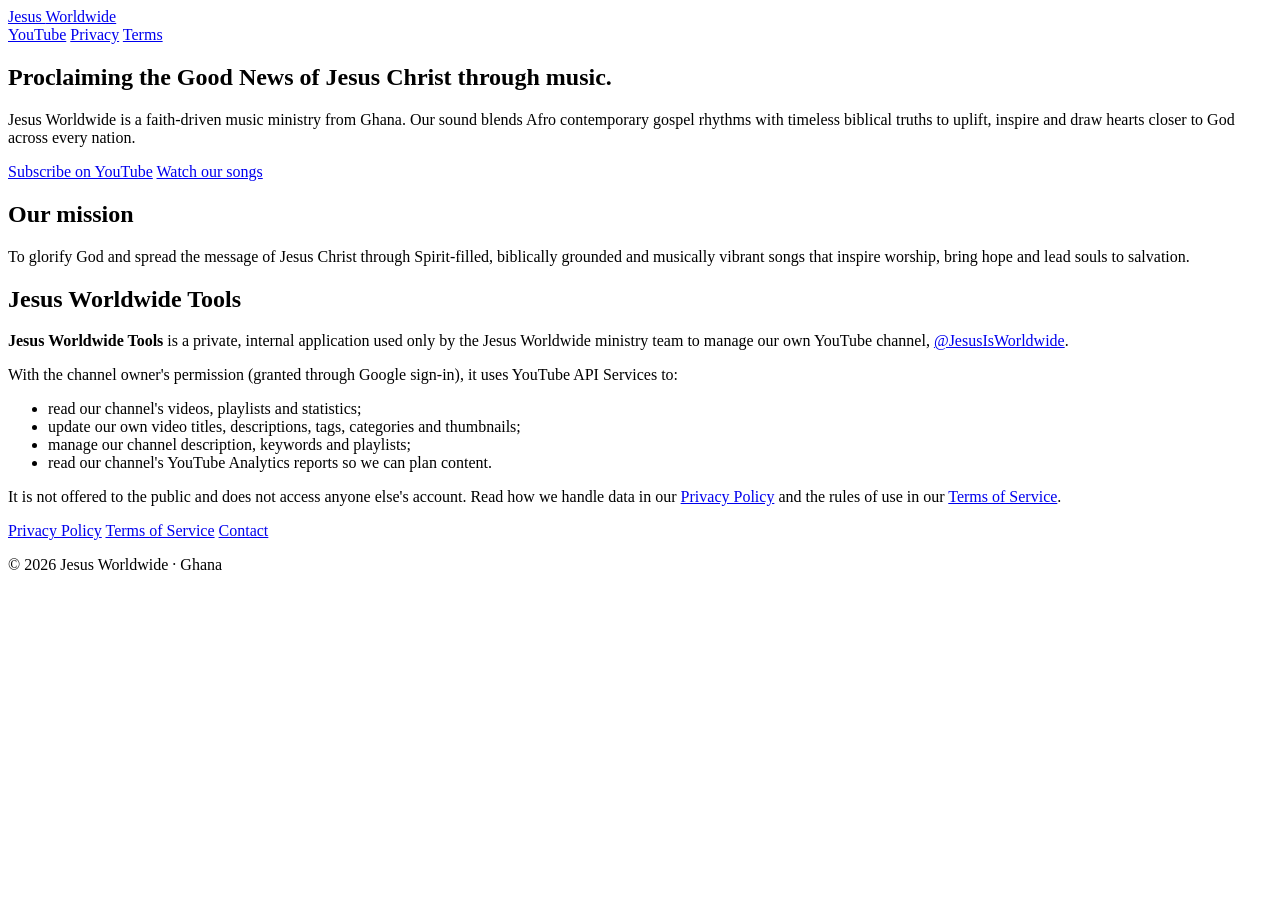
==== website/index.html @ 95242865 "Add YouTube tools, policy website and channel metadata plan - youtube-mcp: MCP server for the YouTub" ====
<!doctype html>
<html lang="en">
<head>
<meta charset="utf-8">
<meta name="viewport" content="width=device-width, initial-scale=1">
<title>Jesus Worldwide</title>
<meta name="description" content="Jesus Worldwide is a faith-driven Afro gospel music ministry from Ghana, proclaiming the Good News of Jesus Christ through music.">
<link rel="stylesheet" href="/styles.css">
</head>
<body>
<div class="bar"></div>
<header>
  <a class="brand" href="/">Jesus <span>Worldwide</span></a>
  <nav>
    <a href="https://www.youtube.com/@JesusIsWorldwide">YouTube</a>
    <a href="/public/privacypolicy">Privacy</a>
    <a href="/public/terms">Terms</a>
  </nav>
</header>

<main>
  <section class="hero">
    <h1>Proclaiming the Good News of Jesus Christ through music.</h1>
    <p>Jesus Worldwide is a faith-driven music ministry from Ghana. Our sound blends Afro contemporary gospel rhythms with timeless biblical truths to uplift, inspire and draw hearts closer to God across every nation.</p>
    <a class="btn" href="https://www.youtube.com/@JesusIsWorldwide?sub_confirmation=1">Subscribe on YouTube</a>
    <a class="btn ghost" href="https://www.youtube.com/@JesusIsWorldwide/videos">Watch our songs</a>
  </section>

  <section class="card">
    <h2>Our mission</h2>
    <p>To glorify God and spread the message of Jesus Christ through Spirit-filled, biblically grounded and musically vibrant songs that inspire worship, bring hope and lead souls to salvation.</p>
  </section>

  <section class="card" id="app">
    <h2>Jesus Worldwide Tools</h2>
    <p><strong>Jesus Worldwide Tools</strong> is a private, internal application used only by the Jesus Worldwide ministry team to manage our own YouTube channel, <a href="https://www.youtube.com/@JesusIsWorldwide">@JesusIsWorldwide</a>.</p>
    <p>With the channel owner's permission (granted through Google sign-in), it uses YouTube API Services to:</p>
    <ul>
      <li>read our channel's videos, playlists and statistics;</li>
      <li>update our own video titles, descriptions, tags, categories and thumbnails;</li>
      <li>manage our channel description, keywords and playlists;</li>
      <li>read our channel's YouTube Analytics reports so we can plan content.</li>
    </ul>
    <p>It is not offered to the public and does not access anyone else's account. Read how we handle data in our <a href="/public/privacypolicy">Privacy Policy</a> and the rules of use in our <a href="/public/terms">Terms of Service</a>.</p>
  </section>
</main>

<footer>
  <a href="/public/privacypolicy">Privacy Policy</a>
  <a href="/public/terms">Terms of Service</a>
  <a href="mailto:__CONTACT_EMAIL__">Contact</a>
  <p>© 2026 Jesus Worldwide · Ghana</p>
</footer>
</body>
</html>
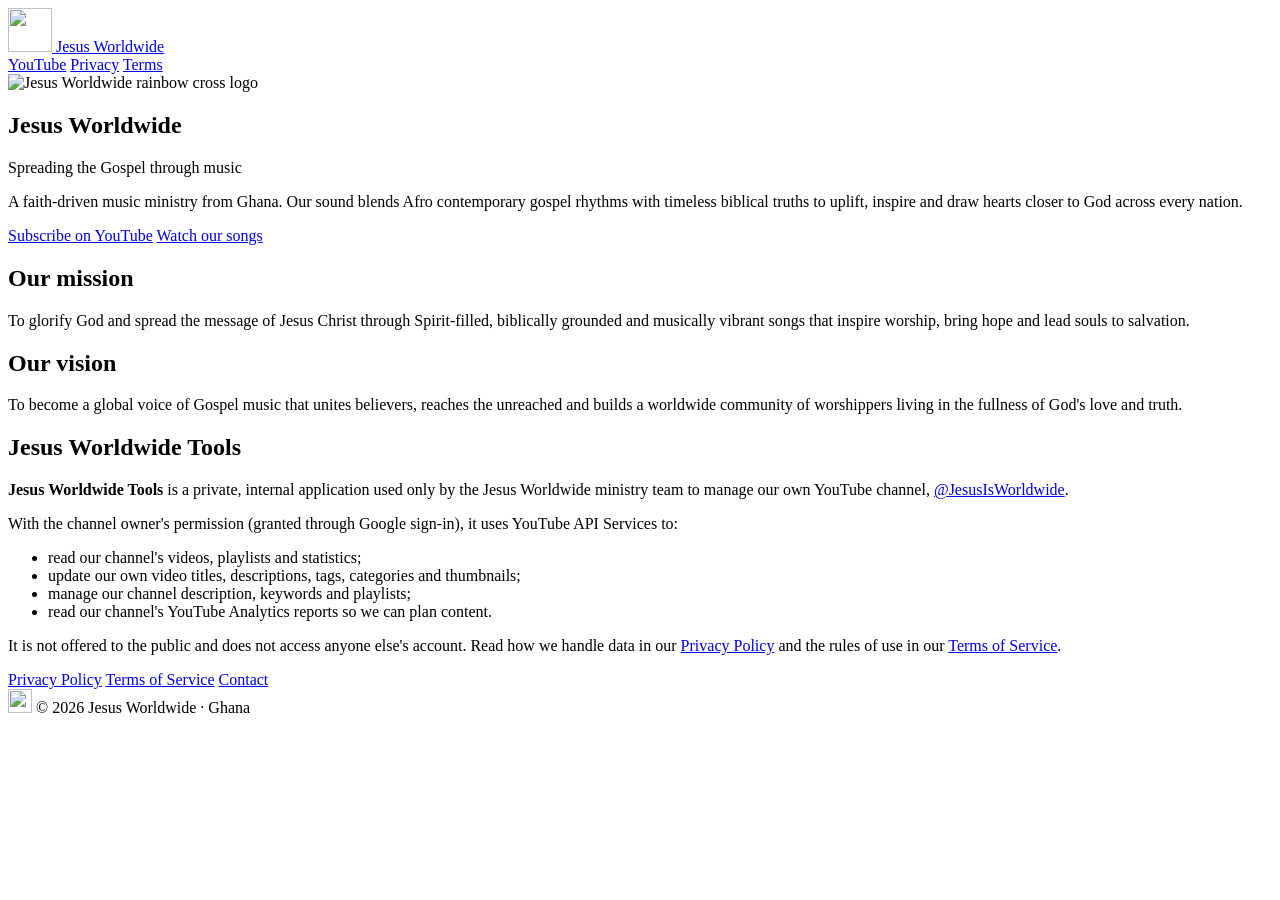
==== commit be0c766f: "Refine logo, restyle site with brand colours, add Google verification - brand/: redrawn rainbow-cros" ====
--- a/website/index.html
+++ b/website/index.html
@@ -5,12 +5,27 @@
 <meta name="viewport" content="width=device-width, initial-scale=1">
 <title>Jesus Worldwide</title>
 <meta name="description" content="Jesus Worldwide is a faith-driven Afro gospel music ministry from Ghana, proclaiming the Good News of Jesus Christ through music.">
+<meta property="og:title" content="Jesus Worldwide">
+<meta property="og:description" content="Spreading the Gospel through music: Afro gospel from Ghana to the world.">
+<meta property="og:image" content="https://jesusisworldwide.vercel.app/assets/og-image.png">
+<meta property="og:url" content="https://jesusisworldwide.vercel.app/">
+<meta name="twitter:card" content="summary_large_image">
+<meta name="theme-color" content="#F7871F">
+<link rel="icon" href="/assets/logo.svg" type="image/svg+xml">
+<link rel="icon" href="/assets/favicon-32.png" sizes="32x32" type="image/png">
+<link rel="apple-touch-icon" href="/assets/apple-touch-icon.png">
+<link rel="preconnect" href="https://fonts.googleapis.com">
+<link rel="preconnect" href="https://fonts.gstatic.com" crossorigin>
+<link href="https://fonts.googleapis.com/css2?family=Dancing+Script:wght@700&family=Inter:wght@400;500;600;700&display=swap" rel="stylesheet">
 <link rel="stylesheet" href="/styles.css">
 </head>
 <body>
 <div class="bar"></div>
 <header>
-  <a class="brand" href="/">Jesus <span>Worldwide</span></a>
+  <a class="brand" href="/" aria-label="Jesus Worldwide home">
+    <img src="/assets/logo.svg" alt="" width="44" height="44">
+    <span>Jesus Worldwide</span>
+  </a>
   <nav>
     <a href="https://www.youtube.com/@JesusIsWorldwide">YouTube</a>
     <a href="/public/privacypolicy">Privacy</a>
@@ -20,18 +35,27 @@
 
 <main>
   <section class="hero">
-    <h1>Proclaiming the Good News of Jesus Christ through music.</h1>
-    <p>Jesus Worldwide is a faith-driven music ministry from Ghana. Our sound blends Afro contemporary gospel rhythms with timeless biblical truths to uplift, inspire and draw hearts closer to God across every nation.</p>
+    <div class="swirls" aria-hidden="true"><i class="swirl a"></i><i class="swirl b"></i><i class="swirl c"></i></div>
+    <img class="mark" src="/assets/logo.svg" alt="Jesus Worldwide rainbow cross logo" width="150" height="150">
+    <h1>Jesus Worldwide</h1>
+    <p class="tagline">Spreading the Gospel through music</p>
+    <p class="lead">A faith-driven music ministry from Ghana. Our sound blends Afro contemporary gospel rhythms with timeless biblical truths to uplift, inspire and draw hearts closer to God across every nation.</p>
     <a class="btn" href="https://www.youtube.com/@JesusIsWorldwide?sub_confirmation=1">Subscribe on YouTube</a>
     <a class="btn ghost" href="https://www.youtube.com/@JesusIsWorldwide/videos">Watch our songs</a>
   </section>
 
-  <section class="card">
-    <h2>Our mission</h2>
-    <p>To glorify God and spread the message of Jesus Christ through Spirit-filled, biblically grounded and musically vibrant songs that inspire worship, bring hope and lead souls to salvation.</p>
-  </section>
+  <div class="grid">
+    <section class="card red">
+      <h2>Our mission</h2>
+      <p>To glorify God and spread the message of Jesus Christ through Spirit-filled, biblically grounded and musically vibrant songs that inspire worship, bring hope and lead souls to salvation.</p>
+    </section>
+    <section class="card green">
+      <h2>Our vision</h2>
+      <p>To become a global voice of Gospel music that unites believers, reaches the unreached and builds a worldwide community of worshippers living in the fullness of God's love and truth.</p>
+    </section>
+  </div>
 
-  <section class="card" id="app">
+  <section class="card blue wide" id="app">
     <h2>Jesus Worldwide Tools</h2>
     <p><strong>Jesus Worldwide Tools</strong> is a private, internal application used only by the Jesus Worldwide ministry team to manage our own YouTube channel, <a href="https://www.youtube.com/@JesusIsWorldwide">@JesusIsWorldwide</a>.</p>
     <p>With the channel owner's permission (granted through Google sign-in), it uses YouTube API Services to:</p>
@@ -46,10 +70,12 @@
 </main>
 
 <footer>
-  <a href="/public/privacypolicy">Privacy Policy</a>
-  <a href="/public/terms">Terms of Service</a>
-  <a href="mailto:__CONTACT_EMAIL__">Contact</a>
-  <p>© 2026 Jesus Worldwide · Ghana</p>
+  <div class="links">
+    <a href="/public/privacypolicy">Privacy Policy</a>
+    <a href="/public/terms">Terms of Service</a>
+    <a href="mailto:jesusworldwide.hvn@gmail.com">Contact</a>
+  </div>
+  <div class="foot-brand"><img src="/assets/logo.svg" alt="" width="24" height="24"> © 2026 Jesus Worldwide · Ghana</div>
 </footer>
 </body>
 </html>
